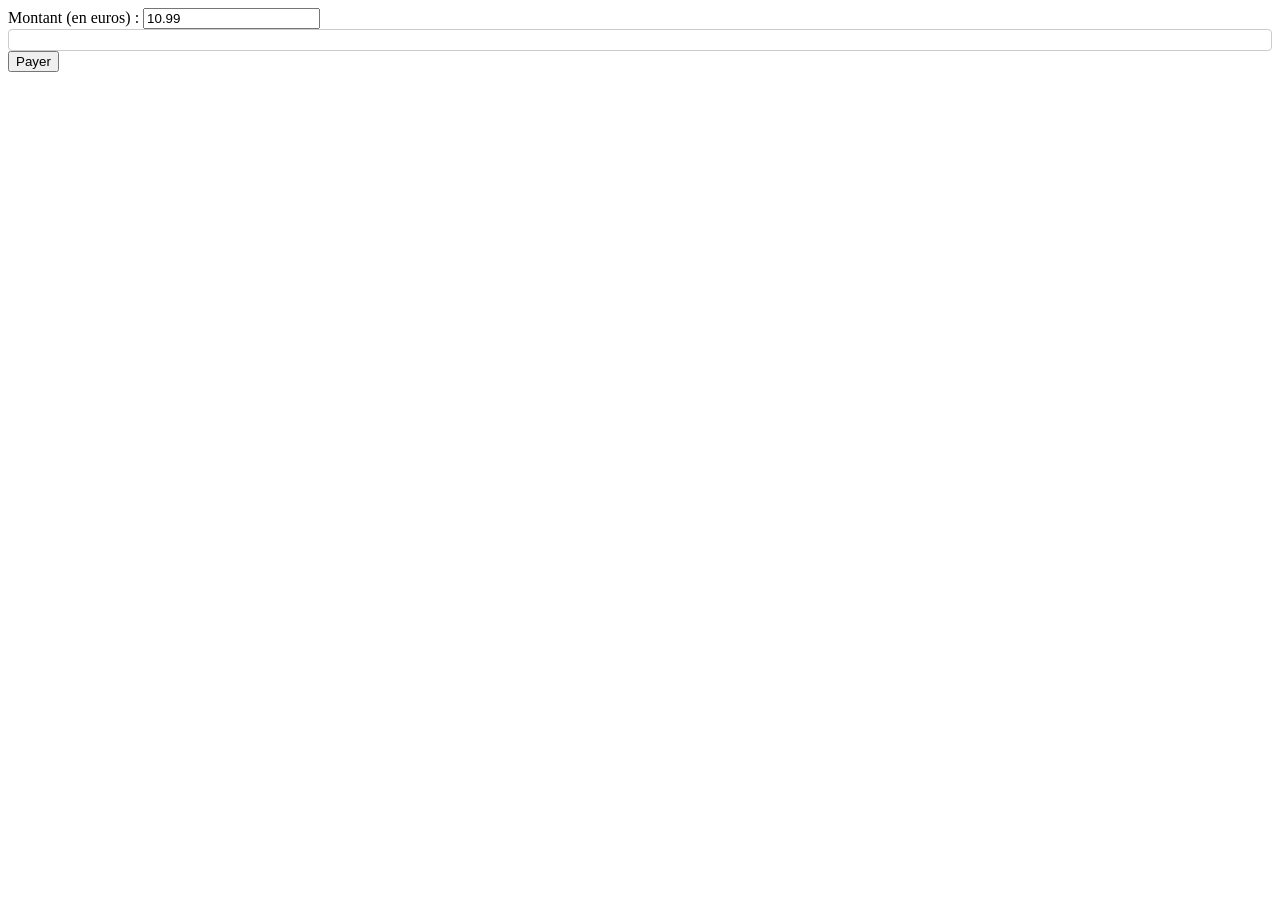
==== test.html @ 9aee22f0 "first commit" ====
<!DOCTYPE html>
<html lang="fr">
<head>
  <meta charset="UTF-8" />
  <title>Stripe Payment Test</title>
  <script src="https://js.stripe.com/v3/"></script>
  <style>
    #card-element { padding: 10px; border: 1px solid #ccc; border-radius: 4px; }
    #card-errors { color: red; margin-top: 10px; }
  </style>
</head>
<body>

<form id="payment-form">
  <label>Montant (en euros) : 
    <input id="amount" type="number" value="10.99" step="0.01" min="0.5" />
  </label>
  <div id="card-element"></div>
  <button type="submit">Payer</button>
  <div id="card-errors" role="alert"></div>
</form>

<script>
  const stripe = Stripe('pk_test_51RfjQLPrzOZSqMwzc5gH9M5OIusKvmUejyBEnTrye5hXBNAevvJ5sxJV8x14A2srWnReDboLKjAWG9PQgRv1HBnm00g4MCOXmQ'); // ta clé publique Stripe
  const elements = stripe.elements();
  const cardElement = elements.create('card');
  cardElement.mount('#card-element');

  const form = document.getElementById('payment-form');
  const errorDiv = document.getElementById('card-errors');

  form.addEventListener('submit', async (e) => {
    e.preventDefault();
    errorDiv.textContent = '';

    // Récupère le montant en centimes
    const amountEuros = parseFloat(document.getElementById('amount').value);
    const amountCents = Math.round(amountEuros * 100);

    // Appel backend pour créer PaymentIntent
    const response = await fetch('create_payment_intent.php', {
      method: 'POST',
      headers: { 'Content-Type': 'application/x-www-form-urlencoded' },
      body: new URLSearchParams({ amount: amountCents })
    });

    const data = await response.json();

    if (data.error) {
      errorDiv.textContent = data.error;
      return;
    }

    const clientSecret = data.clientSecret;

    // Confirmer le paiement avec Stripe.js
    const result = await stripe.confirmCardPayment(clientSecret, {
      payment_method: {
        card: cardElement,
      }
    });

    if (result.error) {
      errorDiv.textContent = result.error.message;
    } else if (result.paymentIntent && result.paymentIntent.status === 'succeeded') {
      alert('Paiement réussi ! 🎉');
      form.reset();
      cardElement.clear();
    }
  });
</script>

</body>
</html>
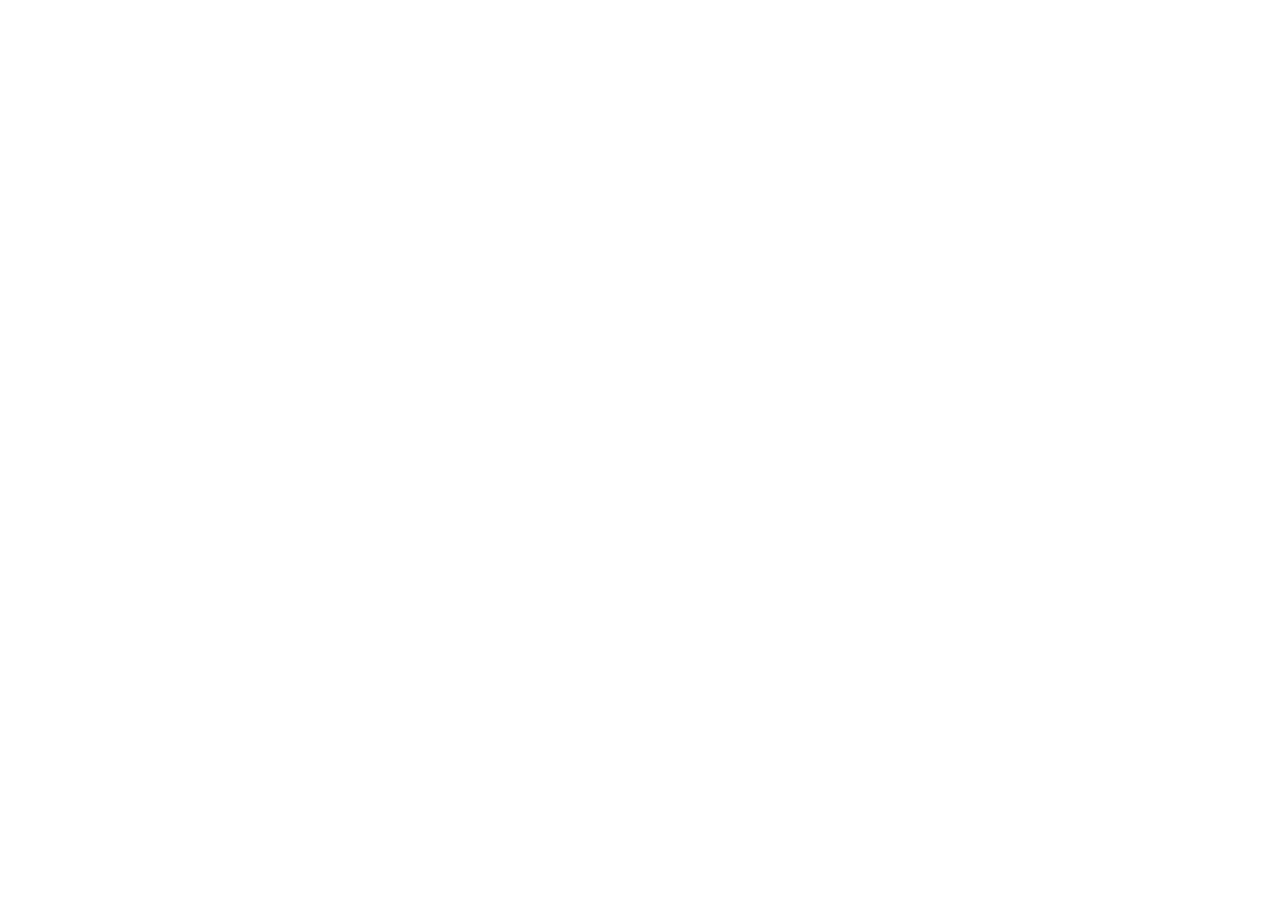
==== commit cceaeca7: "add event + modale" ====
--- a/test.html
+++ b/test.html
@@ -1,74 +1,23 @@
 <!DOCTYPE html>
-<html lang="fr">
+<html lang="en">
+
 <head>
-  <meta charset="UTF-8" />
-  <title>Stripe Payment Test</title>
-  <script src="https://js.stripe.com/v3/"></script>
-  <style>
-    #card-element { padding: 10px; border: 1px solid #ccc; border-radius: 4px; }
-    #card-errors { color: red; margin-top: 10px; }
-  </style>
+    <meta charset="UTF-8">
+    <meta name="viewport" content="width=device-width, initial-scale=1.0">
+    <title>Document</title>
+    <script src="https://code.jquery.com/jquery-3.5.1.js"
+        integrity="sha256-QWo7LDvxbWT2tbbQ97B53yJnYU3WhH/C8ycbRAkjPDc=" crossorigin="anonymous"></script>
+
+    
 </head>
+
 <body>
 
-<form id="payment-form">
-  <label>Montant (en euros) : 
-    <input id="amount" type="number" value="10.99" step="0.01" min="0.5" />
-  </label>
-  <div id="card-element"></div>
-  <button type="submit">Payer</button>
-  <div id="card-errors" role="alert"></div>
-</form>
 
-<script>
-  const stripe = Stripe('pk_test_51RfjQLPrzOZSqMwzc5gH9M5OIusKvmUejyBEnTrye5hXBNAevvJ5sxJV8x14A2srWnReDboLKjAWG9PQgRv1HBnm00g4MCOXmQ'); // ta clé publique Stripe
-  const elements = stripe.elements();
-  const cardElement = elements.create('card');
-  cardElement.mount('#card-element');
+    <script>
 
-  const form = document.getElementById('payment-form');
-  const errorDiv = document.getElementById('card-errors');
 
-  form.addEventListener('submit', async (e) => {
-    e.preventDefault();
-    errorDiv.textContent = '';
+    </script>
+</body>
 
-    // Récupère le montant en centimes
-    const amountEuros = parseFloat(document.getElementById('amount').value);
-    const amountCents = Math.round(amountEuros * 100);
-
-    // Appel backend pour créer PaymentIntent
-    const response = await fetch('create_payment_intent.php', {
-      method: 'POST',
-      headers: { 'Content-Type': 'application/x-www-form-urlencoded' },
-      body: new URLSearchParams({ amount: amountCents })
-    });
-
-    const data = await response.json();
-
-    if (data.error) {
-      errorDiv.textContent = data.error;
-      return;
-    }
-
-    const clientSecret = data.clientSecret;
-
-    // Confirmer le paiement avec Stripe.js
-    const result = await stripe.confirmCardPayment(clientSecret, {
-      payment_method: {
-        card: cardElement,
-      }
-    });
-
-    if (result.error) {
-      errorDiv.textContent = result.error.message;
-    } else if (result.paymentIntent && result.paymentIntent.status === 'succeeded') {
-      alert('Paiement réussi ! 🎉');
-      form.reset();
-      cardElement.clear();
-    }
-  });
-</script>
-
-</body>
-</html>
+</html>
